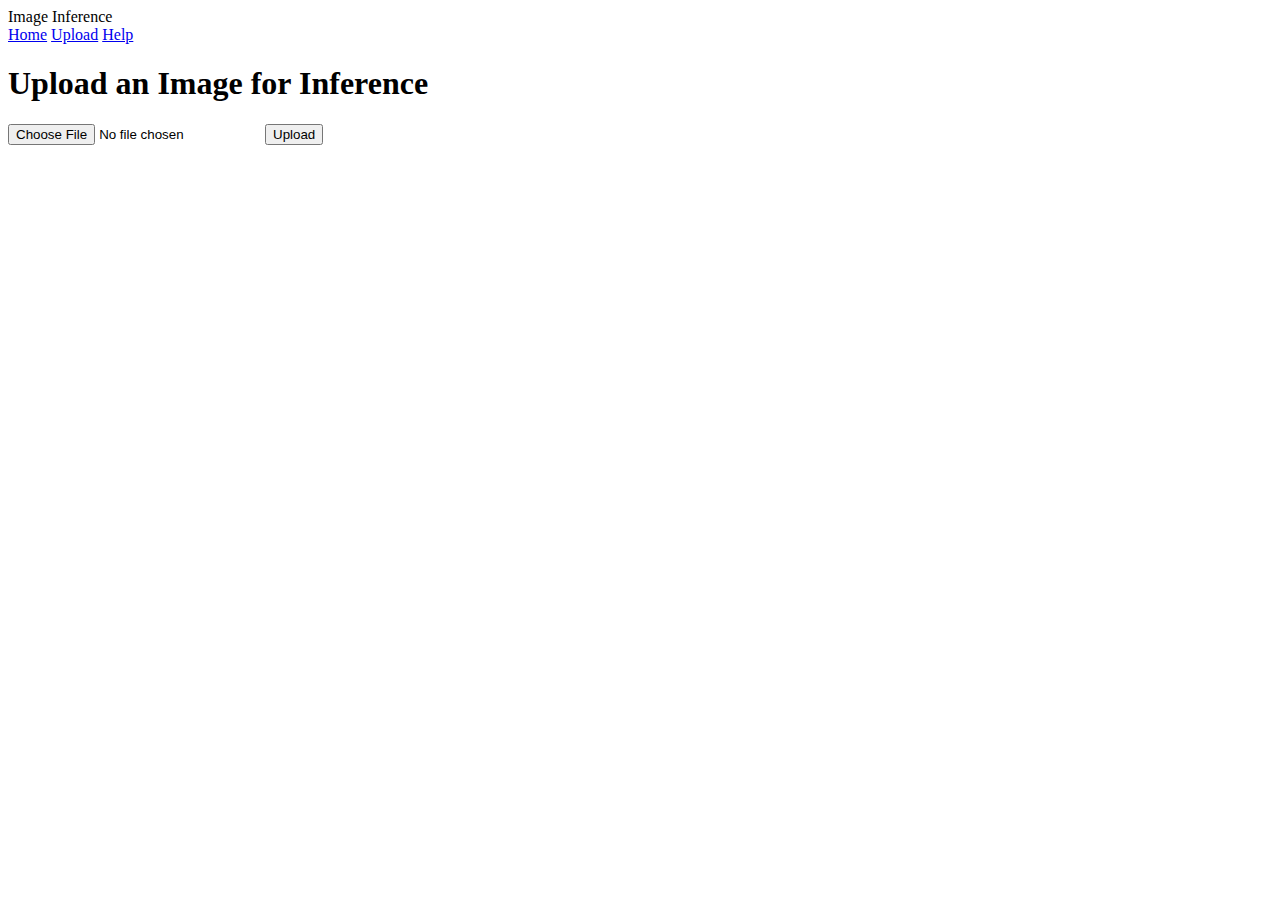
==== bayesiannn/app/templates/index.html @ 3fc290e5 "Add unet and basic frontend" ====
<!DOCTYPE html>
<html lang="en">

<head>
    <meta charset="UTF-8">
    <meta name="viewport" content="width=device-width, initial-scale=1.0">
    <title>Image Inference</title>
    <link rel="stylesheet" href="/static/css/style.css">
</head>

<body>
    <div class="navbar">
        <div class="logo">Image Inference</div>
        <div class="menu">
            <a href="/">Home</a>
            <a href="/upload/">Upload</a>
            <a href="#help">Help</a>
        </div>
    </div>

    <h1>Upload an Image for Inference</h1>
    <form id="upload-form" action="/upload/" method="post" enctype="multipart/form-data">
        <input type="file" name="file" accept="image/*" required>
        <button type="submit">Upload</button>
    </form>

    <div id="loading-spinner" class="spinner-container" style="display: none;">
        <div class="spinner"></div>
        <p>Processing your image...</p>
    </div>

    <script>
        const form = document.getElementById("upload-form");
        const spinner = document.getElementById("loading-spinner");

        form.addEventListener("submit", () => {
            spinner.style.display = "flex";
        });
    </script>
</body>

</html>
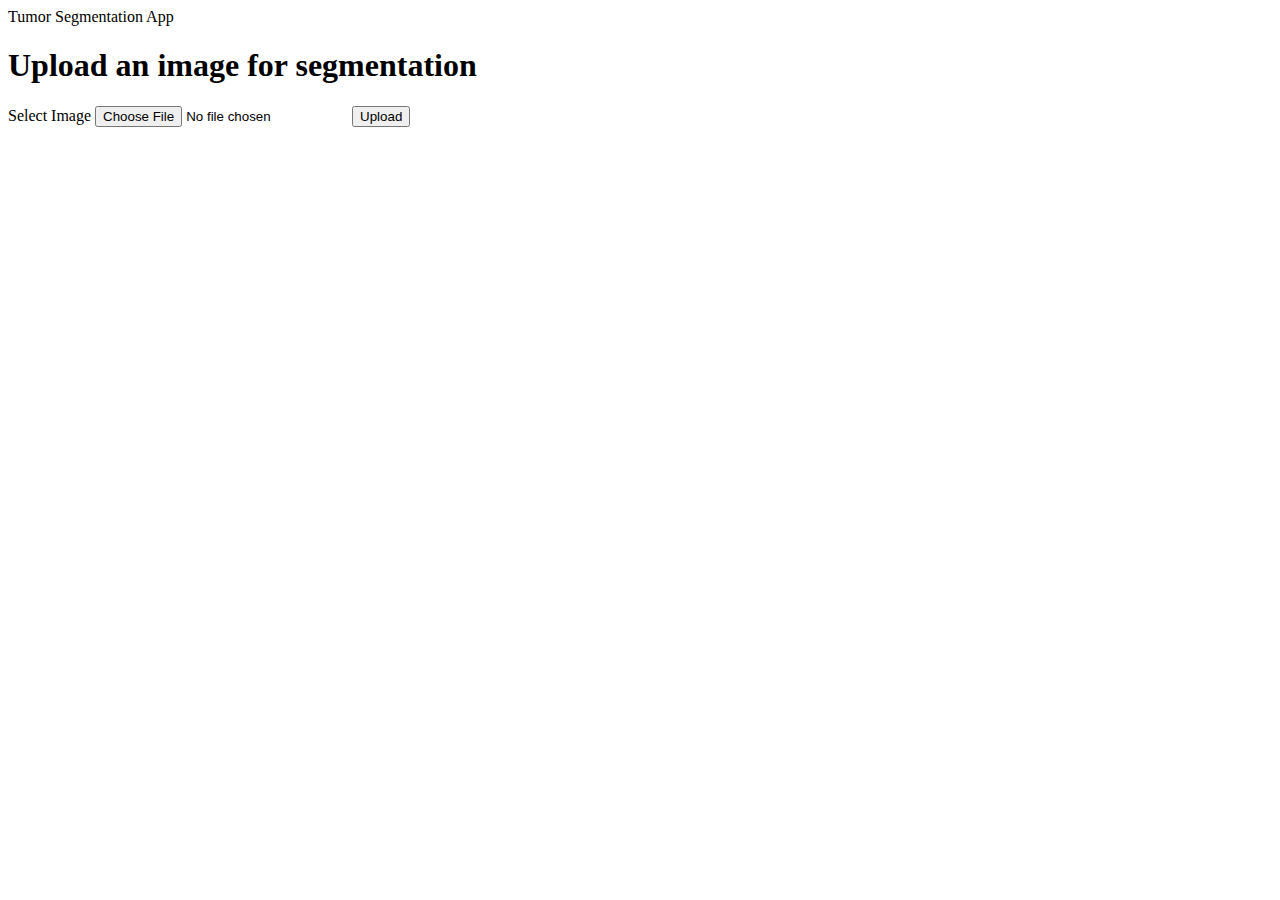
==== commit 6f32319e: "working on UI" ====
--- a/bayesiannn/app/templates/index.html
+++ b/bayesiannn/app/templates/index.html
@@ -4,29 +4,29 @@
 <head>
     <meta charset="UTF-8">
     <meta name="viewport" content="width=device-width, initial-scale=1.0">
-    <title>Image Inference</title>
-    <link rel="stylesheet" href="/static/css/style.css">
+    <title>Tumor Segmentation App</title>
+    <link rel="stylesheet" href="/static/css/index.css">
 </head>
 
 <body>
     <div class="navbar">
-        <div class="logo">Image Inference</div>
-        <div class="menu">
-            <a href="/">Home</a>
-            <a href="/upload/">Upload</a>
-            <a href="#help">Help</a>
-        </div>
+        <div class="logo">Tumor Segmentation App</div>
     </div>
 
-    <h1>Upload an Image for Inference</h1>
-    <form id="upload-form" action="/upload/" method="post" enctype="multipart/form-data">
-        <input type="file" name="file" accept="image/*" required>
-        <button type="submit">Upload</button>
-    </form>
+    <main>
+        <h1>Upload an image for segmentation</h1>
+        <form id="upload-form" action="/upload/" method="post" enctype="multipart/form-data">
+            <label for="file-input" class="file-label">Select Image</label>
+            <input id="file-input" type="file" name="file" accept="image/*" required>
+            <button type="submit">Upload</button>
+        </form>
+
+
+    </main>
 
     <div id="loading-spinner" class="spinner-container" style="display: none;">
         <div class="spinner"></div>
-        <p>Processing your image...</p>
+        <p>Processing image...</p>
     </div>
 
     <script>
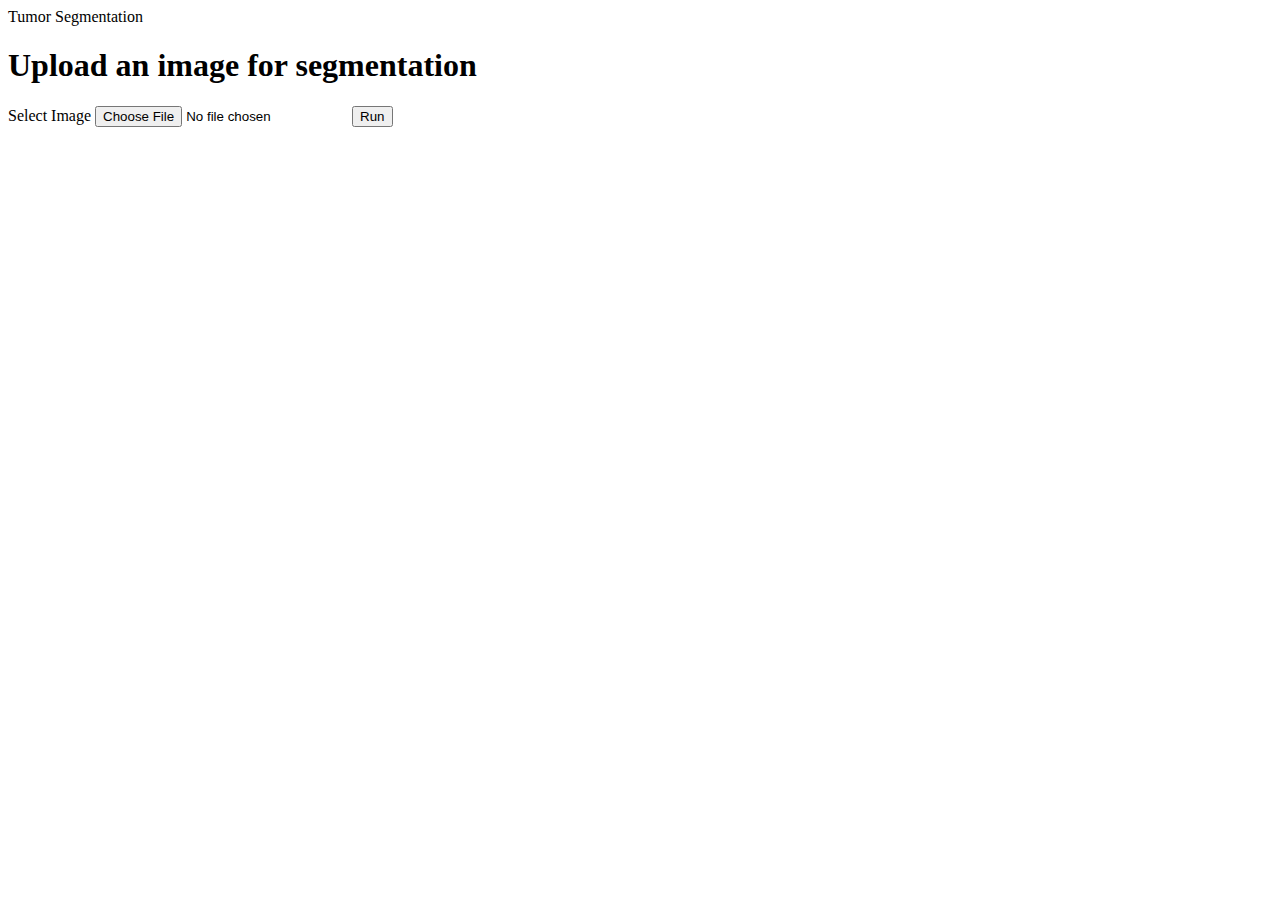
==== commit baec6294: "final corrections" ====
--- a/bayesiannn/app/templates/index.html
+++ b/bayesiannn/app/templates/index.html
@@ -4,39 +4,31 @@
 <head>
     <meta charset="UTF-8">
     <meta name="viewport" content="width=device-width, initial-scale=1.0">
-    <title>Tumor Segmentation App</title>
+    <title>Tumor Segmentation</title>
     <link rel="stylesheet" href="/static/css/index.css">
 </head>
 
 <body>
     <div class="navbar">
-        <div class="logo">Tumor Segmentation App</div>
+        <div class="logo">Tumor Segmentation</div>
     </div>
-
     <main>
         <h1>Upload an image for segmentation</h1>
         <form id="upload-form" action="/upload/" method="post" enctype="multipart/form-data">
-            <label for="file-input" class="file-label">Select Image</label>
+            <label for="file-input" id="file-label" class="file-label">Select Image</label>
             <input id="file-input" type="file" name="file" accept="image/*" required>
-            <button type="submit">Upload</button>
+            <button type="submit" class="file-label">Run</button>
         </form>
-
-
+        <div id="preview-container" class="preview-container" style="display: none;">
+            <img id="image-preview" class="image-preview" alt="Selected Image">
+            <p id="image-name" class="image-name"></p>
+        </div>
     </main>
-
     <div id="loading-spinner" class="spinner-container" style="display: none;">
         <div class="spinner"></div>
-        <p>Processing image...</p>
+        <p>Processing image</p>
     </div>
-
-    <script>
-        const form = document.getElementById("upload-form");
-        const spinner = document.getElementById("loading-spinner");
-
-        form.addEventListener("submit", () => {
-            spinner.style.display = "flex";
-        });
-    </script>
+    <script src="/static/js/index.js"></script>
 </body>
 
 </html>
